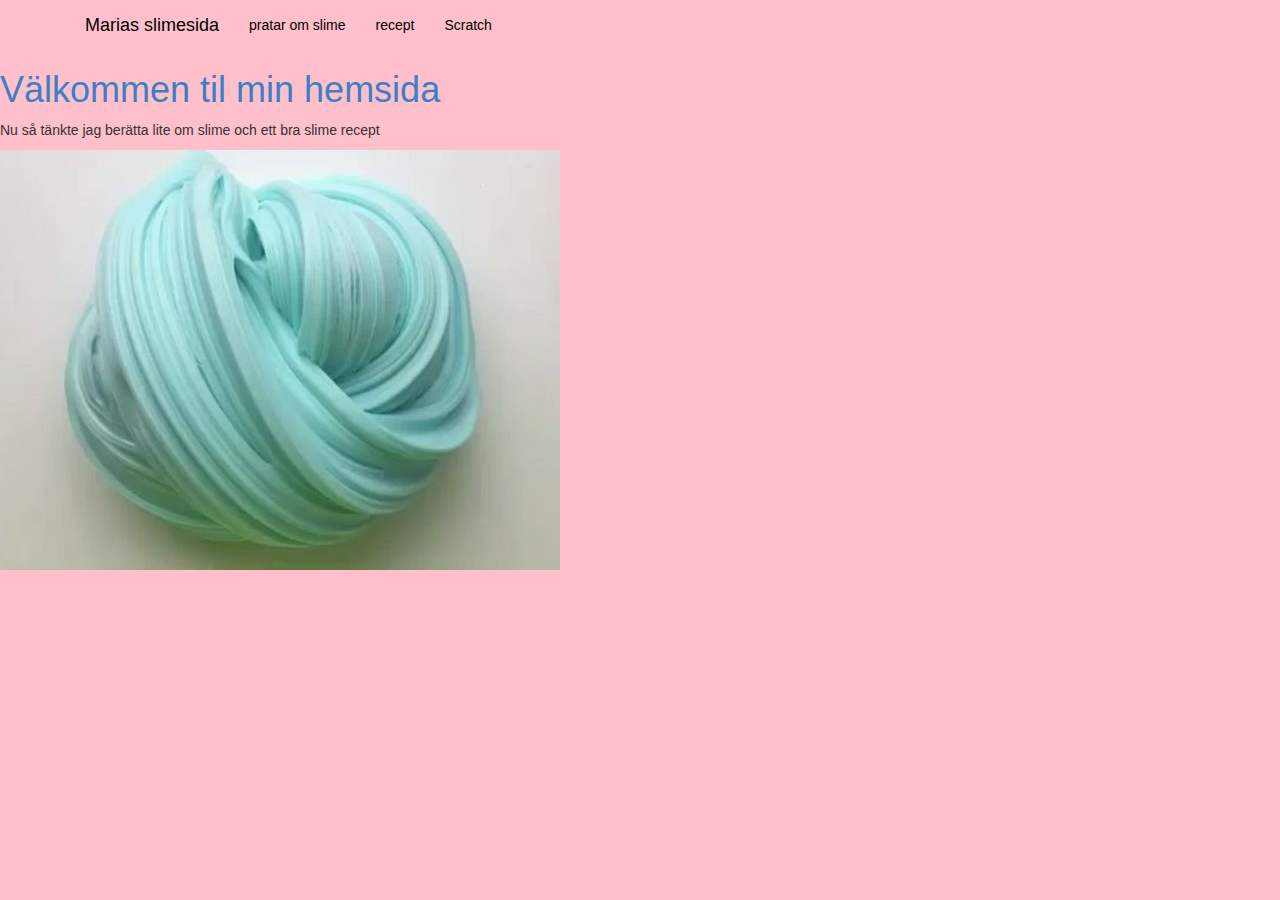
==== index.html @ d5dbe4e8 "Marias hemsida" ====
<!-- Tala om att det är html-dokument -->
<!DOCTYPE html>

<!-- Alla element ska finnas inom html-taggen -->
<html>
<!-- I head placeras saker som inte är innehåll, tex css-filer och javascript -->
<head>
    <!-- Dessa 3 meta-taggar måste vara först i head för att alla tecken (åäö) och Bootstrap ska fungera korrekt -->
    <meta charset="utf-8">
    <meta http-equiv="X-UA-Compatible" content="IE=edge">
    <meta name="viewport" content="width=device-width, initial-scale=1">

    <!-- Koppla in Bootstrap css -->
    <link rel="stylesheet" type="text/css" href="css/bootstrap.css">
    <!-- Koppla in egen CSS-fil style.css OBS! Ha den som sista css-fil -->
    <link rel="stylesheet" type ="text/css" href="css/style.css">

    <!-- Koppla in och JQuery Bootstrap javascript -->
    <script type="text/javascript" src="js/jquery.min.js"></script>
    <script type="text/javascript" src="js/bootstrap.min.js"></script>

    <!-- Koppla in egen JavaScript-fil funktion.js OBS! Ha den som sista js-fil -->
    <script type="text/javascript" src="js/funktion.js"></script>

    <!-- I title skriver du titeln som webbläsarfönstret ska ha när den här sidan besöks-->
    <title>Min titel</title>
</head>

<!-- I body finns allt innehåll på hemsidan -->
<body>

    <!-- I header finns allt som är sidans toppdel där rubrik och menu ofta finns -->
    <header>
<nav class="nav navbar-inverse navbar-static-top">
                <div class="container">
                    <a class="navbar-brand" href="index.html">Marias slimesida</a>
                    <ul class="nav navbar-nav">
                        <!-- Byt ut # i href mot filen som ska länkas till, tex djur.html -->
                        <li><a href="menyval1.html">pratar om slime</a></li>
                        <li><a href="menyval2.html">recept</a></li>
                        <li><a href="menyval3.html">Scratch</a></li>
                    </ul>
                </div>
            </nav>
        </header>

    </header>

    <!-- I main finns huvudsakliga innehållet, exempelvis blogginlägg eller topplistor -->
    <main>
  
    <h1>Välkommen til min hemsida</h1>

<p>Nu så tänkte jag berätta lite om slime och ett bra slime recept</p> 


        <img src="bilder/slime.jpg"  id="slime">
</main>
</body>
</html>
---- css/style.css ----
h1{
	color:#3c80c4;
}

body{
	background: pink;
}


.navbar-inverse .navbar-brand{
	background:pink;
	color:black;
}

.navbar-inverse{
	background:pink;
}

.navbar-inverse .navbar-nav li a{
	color:black;
}




.slime-bilder{
	width: 200px
}

#slime2-bild{
	width: 200px
}


#slime3-bild{
	width: 200px
}
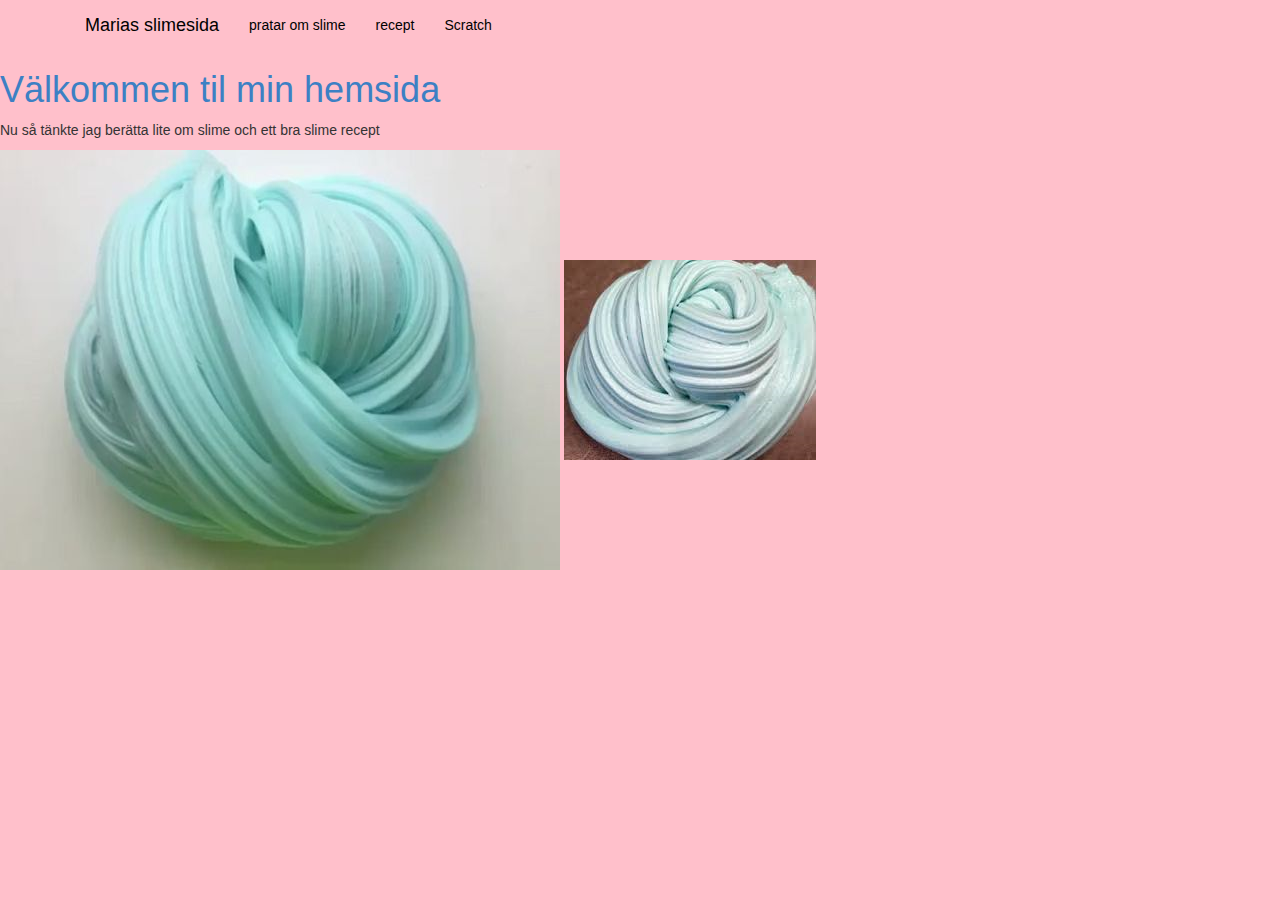
==== commit 6dbe33eb: "klar hemsida" ====
--- a/index.html
+++ b/index.html
@@ -55,6 +55,10 @@
 
 
         <img src="bilder/slime.jpg"  id="slime">
+
+        <img src="bilder/slime8.png" id="slime8-bild">
 </main>
+
+
 </body>
 </html>--- a/css/style.css
+++ b/css/style.css
@@ -36,6 +36,23 @@
 	width: 200px
 }
 
+#slime4-bild{
+	width: 200px
+}
 
+#slime5-bild{
+	width: 200px
+}
 
+#slime6-bild{
+	width: 200px
+}
 
+#slime7-bild{
+	width: 200px
+}
+
+#slime-bild{
+	width: 200px;
+}
+
